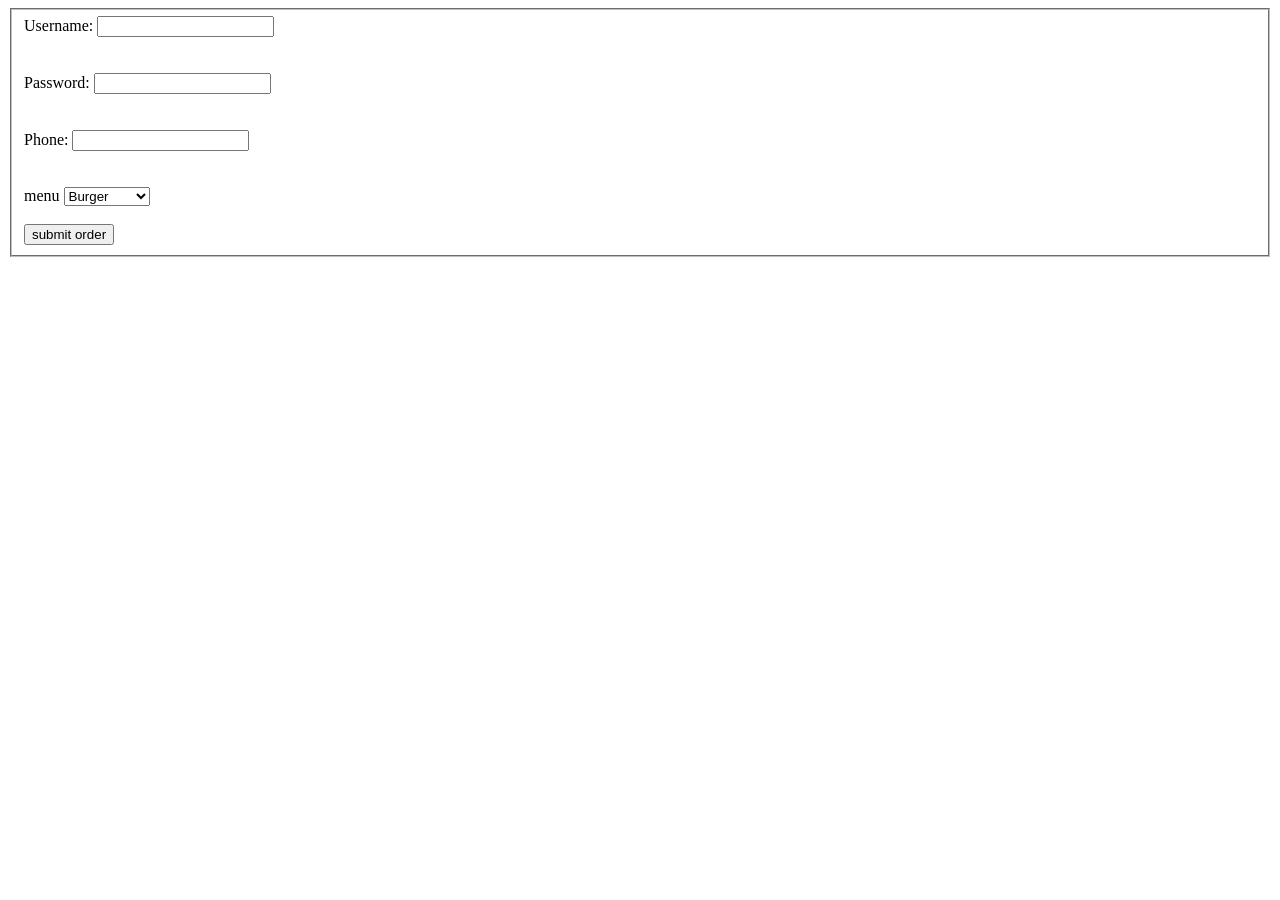
==== task4/index.html @ 8a27fe88 "task4" ====
<!DOCTYPE html>
<html lang="en">
<head>
    <link rel="styleSheet" href="style.css">
    <meta charset="UTF-8">
    <meta name="viewport" content="width=device-width, initial-scale=1.0">
    <title>Document</title>
</head>
<body>
    <form>
        <fieldset>
            <label for="username">Username:</label>
            <input type="text" id="username" name="username">
            <br>
            <span class="valid"></span>
            <br><br>
            <label for="password">Password:</label>
            <input type="password" id="password" name="password">
            <br>
            <span class="valid"></span>
            <br><br>
            <label for="phone">Phone:</label>
            <input type="text" id="phone" name="phone">
            <br>
            <span class="valid"></span>
            <br><br>
            <label for="menu">menu</label>
            <select id="order" name="menu">
                <option>Burger</option>
                <option>Shawarma</option>
                <option>Zinger</option>
                <option>pizza</option>
            </select>
            <br><br>
            <button type="button" onclick="Validation()">submit order</button>
        </fieldset>
    </form>
    <div id="output"></div>
  <script src="script.js"></script>  
</body>
</html>
---- task4/style.css ----
.valid{
    color:red;
    font-size: 10px;
    margin-left: 10px;
}
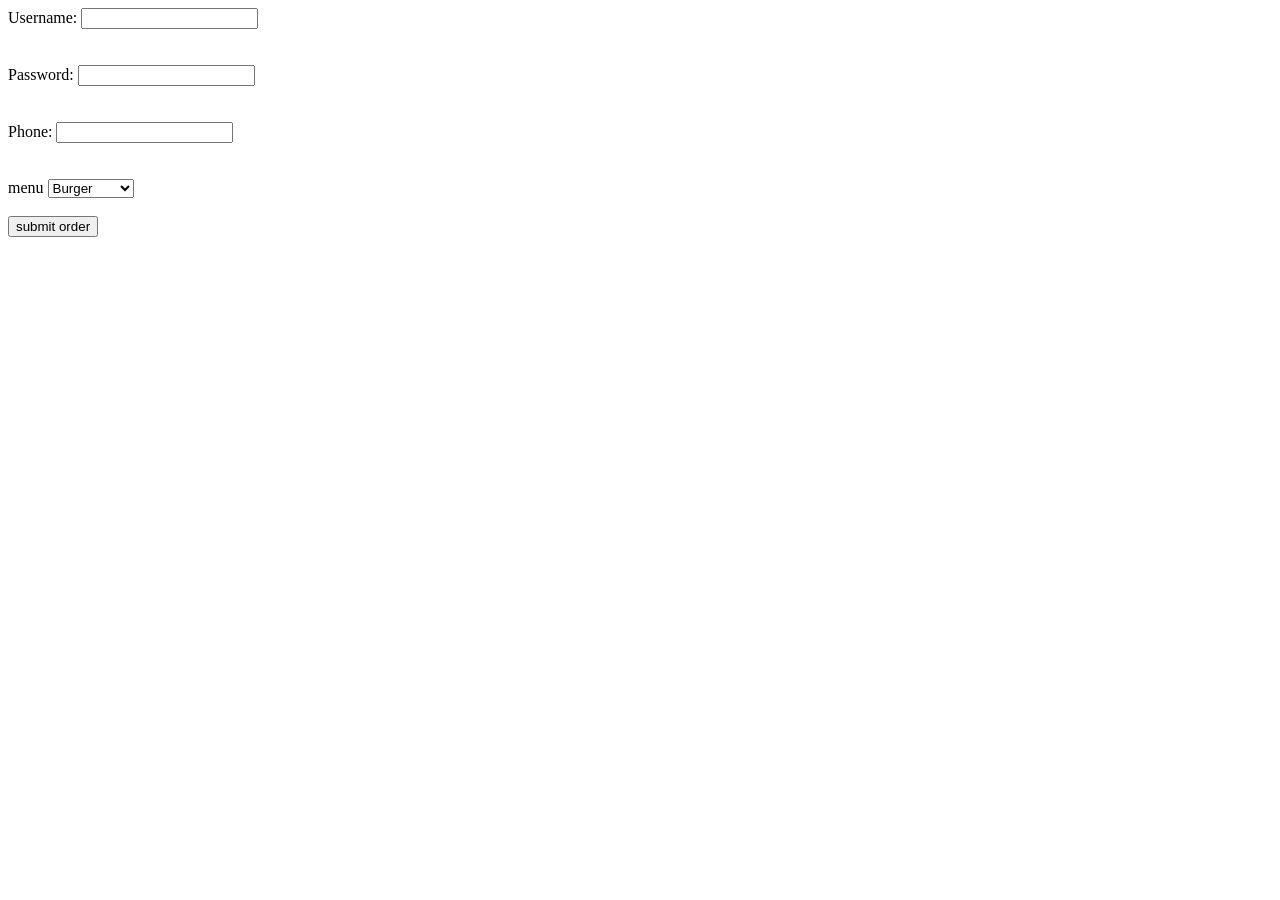
==== commit bc63faa8: "task4" ====
--- a/task4/index.html
+++ b/task4/index.html
@@ -7,8 +7,7 @@
     <title>Document</title>
 </head>
 <body>
-    <form>
-        <fieldset>
+ 
             <label for="username">Username:</label>
             <input type="text" id="username" name="username">
             <br>
@@ -33,8 +32,7 @@
             </select>
             <br><br>
             <button type="button" onclick="Validation()">submit order</button>
-        </fieldset>
-    </form>
+   
     <div id="output"></div>
   <script src="script.js"></script>  
 </body>
